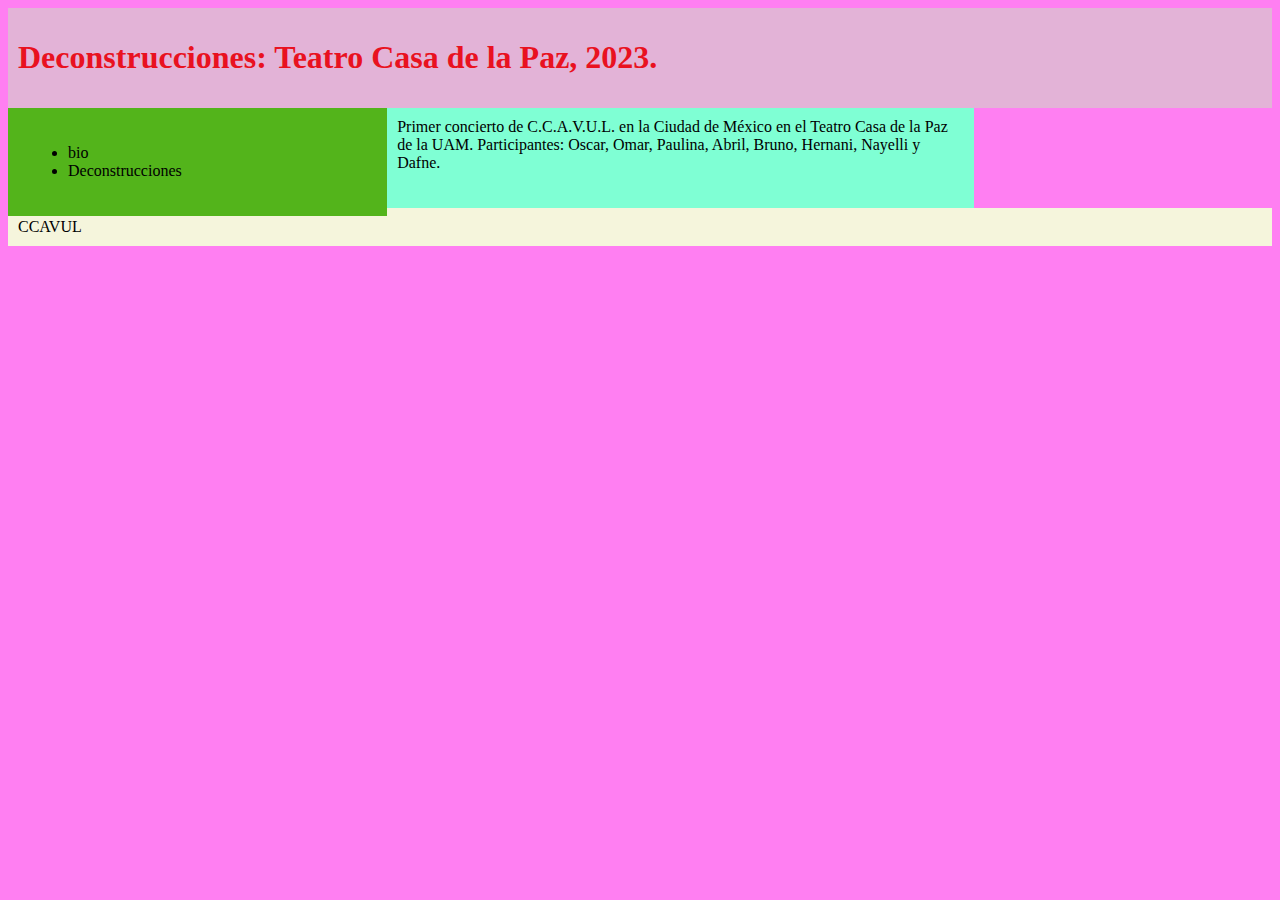
==== html/concierto1.html @ fef9e944 "deconstrucciones" ====
<!DOCTYPE html>
<html lang="es">
<head>
    <meta charset="UTF-8">
    <meta name="viewport" content="width=device-width, initial-scale=1.0">
    <title>Concierto 1: Deconstrucciones</title>
    <link rel="stylesheet" href="../style.css">
</head>
<body>
    <header><h1>Deconstrucciones: Teatro Casa de la Paz, 2023.</h1></header>
    <nav><ul>
        <li>bio</li>
        <li>Deconstrucciones</li>
    </ul></nav>
    <div class="wrapper">
        <div class="one">Primer concierto de C.C.A.V.U.L. en la Ciudad de México en el Teatro Casa de la Paz de la UAM. Participantes: Oscar, Omar, Paulina, Abril, Bruno, Hernani, Nayelli y Dafne.</div>
      </div>
      <footer>CCAVUL</footer>
      
</body>
</html>
---- style.css ----
* {
    box-sizing: border-box;
  }

body{
    background-color: rgb(255, 127, 242);
}
h1{
    color:rgb(233, 17, 32);
}
p{
    color:rgb(11, 64, 110);
}
header{
    background-color: rgb(227, 179, 215);
    padding: 10px;
}
nav{
    float:left;
    width: 30%;
    padding: 20px;
    background-color: rgb(83, 180, 27);
}

article{
    float: left;
    background-color: rgb(145, 145, 221);
    width: 70%;
    padding: 20px;
}

section::after{
    content:"";
    display: table;
    clear: both;
}
footer{
    background-color: beige;
    padding: 10px ;
}
.cont1 {
    padding: 20px;
    background-color: aqua;
}
.wrapper {
    display: grid;
    grid-template-columns: repeat(3, 1fr);
    grid-gap: 10px;
    grid-auto-rows: minmax(100px, auto);
  }
  .one {
    grid-column: 1 / 3;
    grid-row: 1;
    background-color:aquamarine;
    padding: 10px;
  }
  .two {
    grid-column: 2 / 4;
    grid-row: 1 / 3;
    background-color: bisque;
  }
  .three {
    grid-column: 1;
    grid-row: 2 / 5;
  }
  .four {
    grid-column: 3;
    grid-row: 3;
  }
  .five {
    grid-column: 2;
    grid-row: 4;
  }
  .six {
    grid-column: 3;
    grid-row: 4;
  }
  
  .wrapper2{
    display:flex;
  }

  .c1{
    background-color: blue;
    flex: 1;
  }

  .c2{
    background-color: azure;
    flex: 2;
  }

  .c3{
    background-color: rgb(232, 17, 64);
    flex: 1;
  }
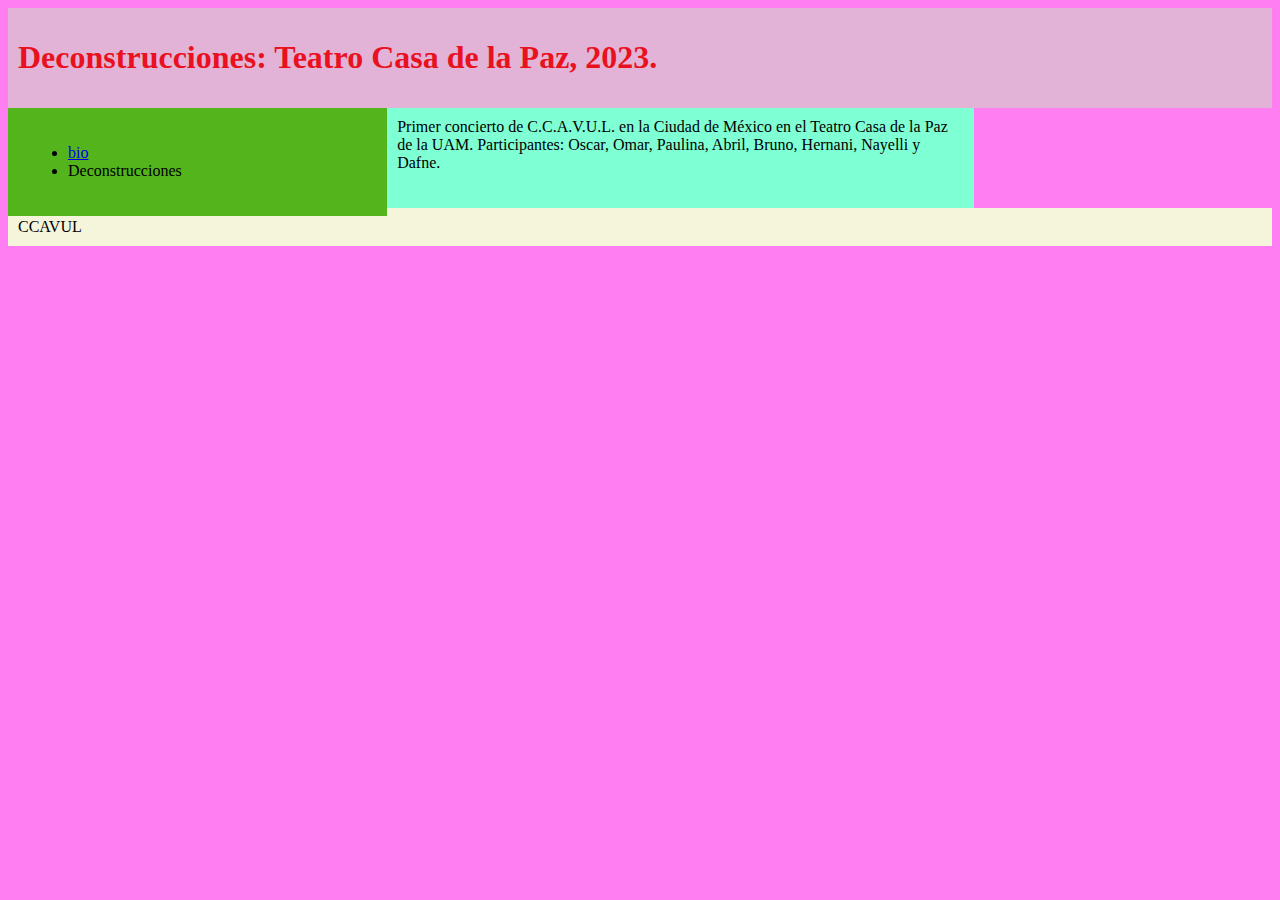
==== commit 15704cb4: "link 1" ====
--- a/html/concierto1.html
+++ b/html/concierto1.html
@@ -9,7 +9,7 @@
 <body>
     <header><h1>Deconstrucciones: Teatro Casa de la Paz, 2023.</h1></header>
     <nav><ul>
-        <li>bio</li>
+        <li><a href="../index.html">bio</a></li>
         <li>Deconstrucciones</li>
     </ul></nav>
     <div class="wrapper">
